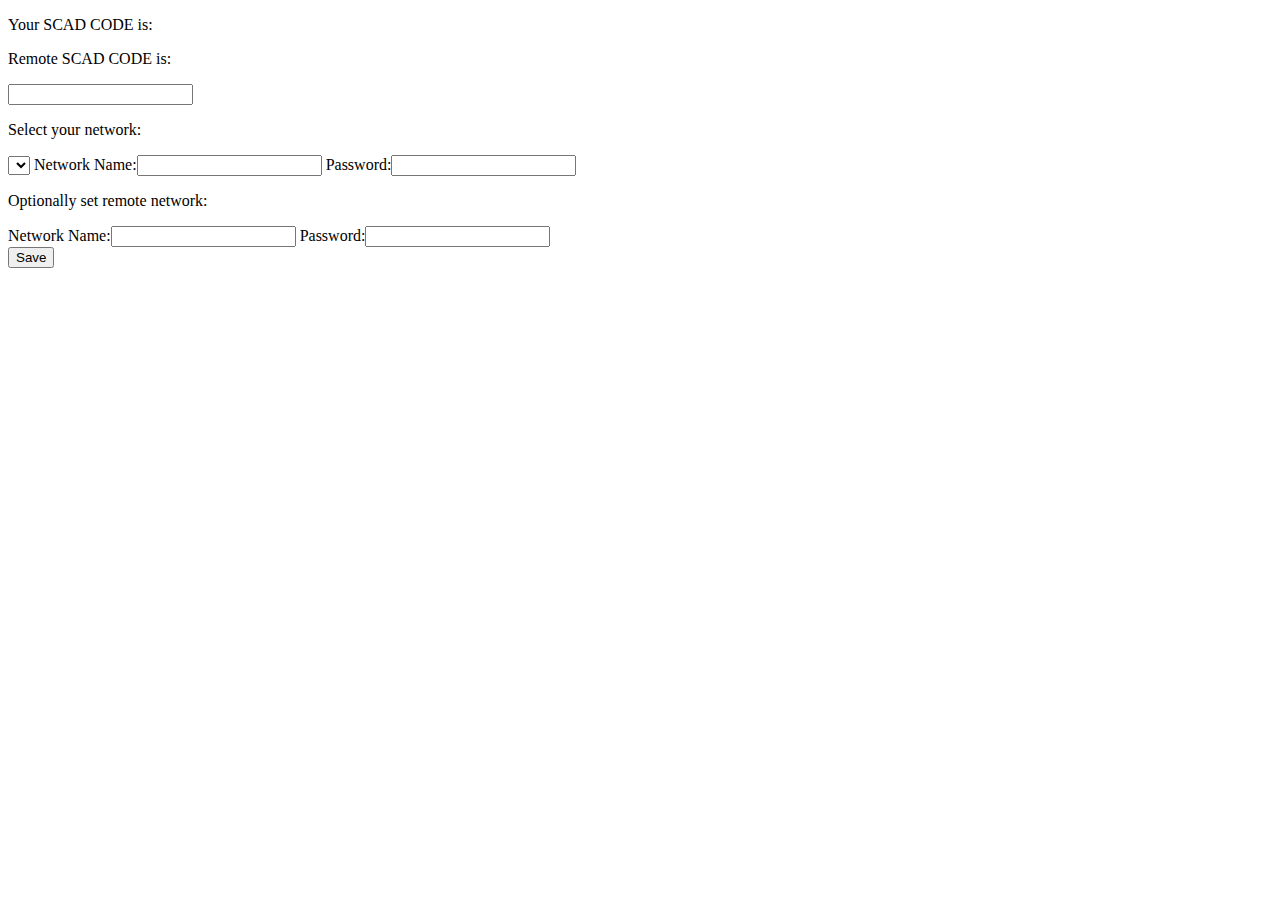
==== data/index.html @ 7d26e1dd "Basic capitive portal remote wifi config" ====
<!DOCTYPE html>
<html><head>
    <script src="jquery-3.1.1.min.js"></script>
    <script src="script.js"></script>

    <link rel="stylesheet" type="text/css" href="style.css">
    <meta charset="utf-8">
  </head>
  <body onload=init()>
    <div id="macForm">
      <p>Your SCAD CODE is:</p>
      <p id="local-scad-code"></p>

      <p>Remote SCAD CODE is:</p>
      <input id="remote-scad-code">
    </div>

    <div id="localWifiForm">
      <p>Select your network:</p>
      <p id="networks-list"></p>
      <select id="networks-dropdown" name="networks"></select>
      <label>Network Name:</label><input id="local_ssid">
      <label>Password:</label><input id="local_pass" type="password">
    </div>

    <div id="remoteWifiForm">
      <p>Optionally set remote network:</p>
      <label>Network Name:</label><input id="remote_ssid">
      <label>Password:</label><input id="remote_pass" type="password">
    </div>

    <button id="save-button" type="submit">Save</button> 
  </body>
</html>
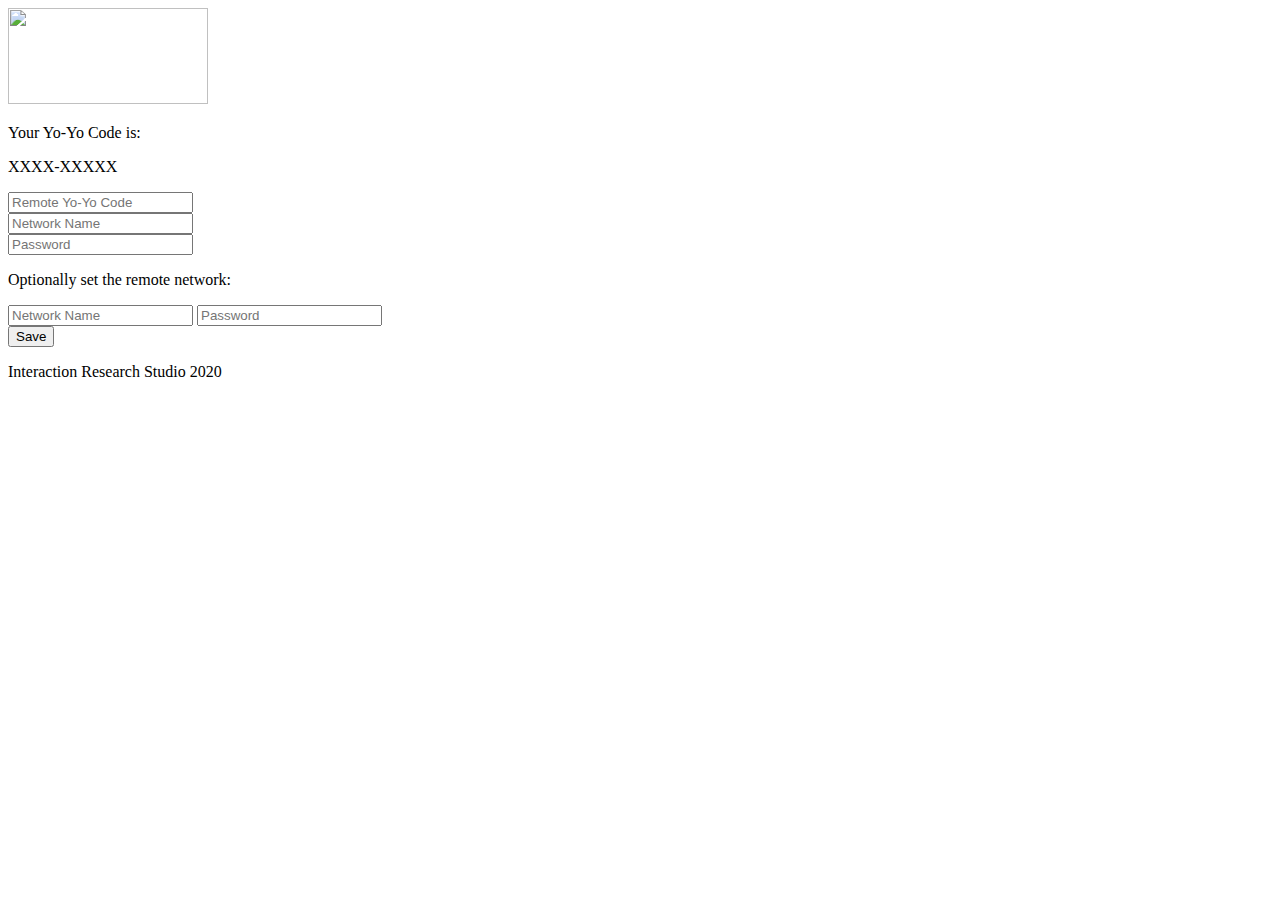
==== commit 6df29f2a: "Fixed typo that might be preventing Android devices displaying the network list" ====
--- a/data/index.html
+++ b/data/index.html
@@ -1,34 +1,55 @@
 <!DOCTYPE html>
-<html><head>
-    <script src="jquery-3.1.1.min.js"></script>
+<html lang="en">
+  <head>
+    <meta charset="utf-8">
+    <meta name="viewport" content="width=device-width, initial-scale=1, shrink-to-fit=no, maximum-scale=1">
+    <meta name="description" content="">
+    <meta name="author" content="">
+
+    <link href="bootstrap-4.4.1.min.css" rel="stylesheet" type="text/css">
+    <link href="style.css" rel="stylesheet" type="text/css">
+
+    <script src="jquery-3.5.1.min.js"></script>
+    <script src="bootstrap-4.4.1.min.js"></script>
     <script src="script.js"></script>
 
-    <link rel="stylesheet" type="text/css" href="style.css">
     <meta charset="utf-8">
   </head>
-  <body onload=init()>
-    <div id="macForm">
-      <p>Your SCAD CODE is:</p>
-      <p id="local-scad-code"></p>
+  <body onload=init() class="text-center">
+    <form class="yo-yo-form">
+      <img src="logo_yoyo.png" alt="" width="200" height="96">
+      <div id="config">
+        <div class="lead" id="macForm">
+          <p>Your Yo-Yo Code is:</p>
+          <p id="local-scad-code">XXXX-XXXXX</p>
+        </div>
+    
+        <div class="mb-4" id="remoteMacForm">
+          <input id="remote-scad-code-input" class="form-control" inputmode="numeric" pattern="[0-9 ]+" type="text" placeholder="Remote Yo-Yo Code">
+        </div>
+    
+        <div class="mb-4" id="localWifiForm">
+          <div class="input-group mb-3">
+            <input id="local_ssid" class="form-control" type="text" placeholder="Network Name" list="networks-list">
+            <datalist id="networks-list">
+              <select id="networks-list-select"></select>
+            </datalist>
+          </div>
 
-      <p>Remote SCAD CODE is:</p>
-      <input id="remote-scad-code">
-    </div>
+          <input id="local_pass" class="form-control" placeholder="Password" type="password">
+        </div>
+    
+        <div class="mb-4" id="remoteWifiForm">
+          <p>Optionally set the remote network:</p>
+          <input id="remote_ssid" class="form-control" placeholder="Network Name">
+          <input id="remote_pass" class="form-control" placeholder="Password" type="password">
+        </div>
+    
+        <button class="btn btn-lg btn-primary btn-block" id="save-button" type="submit">Save</button>
+      </div>
 
-    <div id="localWifiForm">
-      <p>Select your network:</p>
-      <p id="networks-list"></p>
-      <select id="networks-dropdown" name="networks"></select>
-      <label>Network Name:</label><input id="local_ssid">
-      <label>Password:</label><input id="local_pass" type="password">
-    </div>
-
-    <div id="remoteWifiForm">
-      <p>Optionally set remote network:</p>
-      <label>Network Name:</label><input id="remote_ssid">
-      <label>Password:</label><input id="remote_pass" type="password">
-    </div>
-
-    <button id="save-button" type="submit">Save</button> 
+      <div class="mb-4" id="result"></div>
+      <p class="mt-5 mb-3 text-muted">Interaction Research Studio 2020</p>
+    </form>
   </body>
 </html>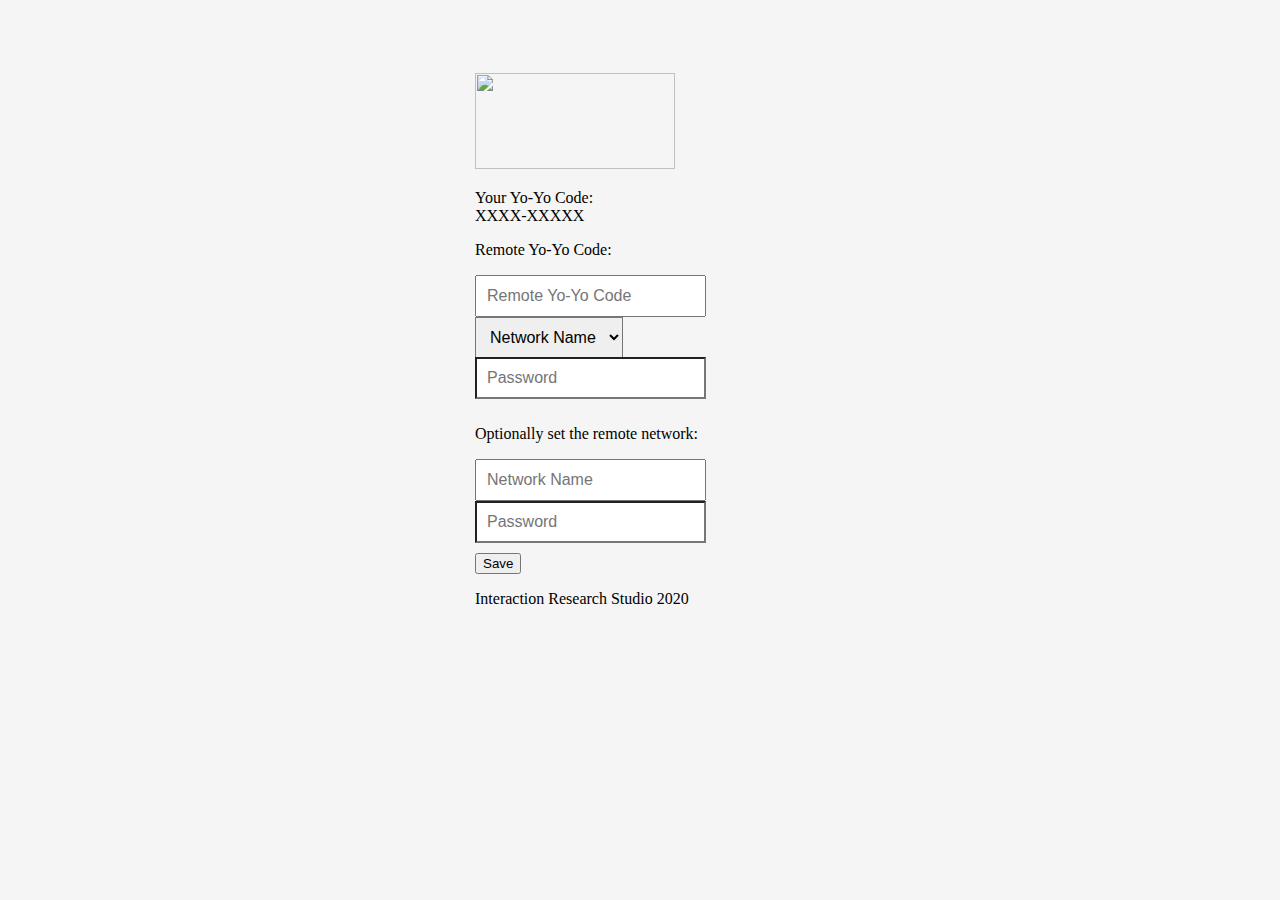
==== commit 0b8d001c: "Merge pull request #30 from mikevanis/master" ====
--- a/data/index.html
+++ b/data/index.html
@@ -16,40 +16,41 @@
     <meta charset="utf-8">
   </head>
   <body onload=init() class="text-center">
-    <form class="yo-yo-form">
-      <img src="logo_yoyo.png" alt="" width="200" height="96">
-      <div id="config">
-        <div class="lead" id="macForm">
-          <p>Your Yo-Yo Code is:</p>
-          <p id="local-scad-code">XXXX-XXXXX</p>
-        </div>
-    
-        <div class="mb-4" id="remoteMacForm">
-          <input id="remote-scad-code-input" class="form-control" inputmode="numeric" pattern="[0-9 ]+" type="text" placeholder="Remote Yo-Yo Code">
-        </div>
-    
-        <div class="mb-4" id="localWifiForm">
-          <div class="input-group mb-3">
-            <input id="local_ssid" class="form-control" type="text" placeholder="Network Name" list="networks-list">
-            <datalist id="networks-list">
-              <select id="networks-list-select"></select>
-            </datalist>
+    <div class="container">
+      <div class="alert" id="alert-text"></div>
+      <form class="yo-yo-form">
+        <img src="logo_yoyo.png" alt="" width="200" height="96">
+        <div id="config">
+          <div class="lead" id="macForm">
+            <p> Your Yo-Yo Code:<br/><span id="local-scad-code">XXXX-XXXXX</span></p>
+            <p id="remote-scad-text">Remote Yo-Yo Code:<br/><span id="remote-scad-code"></span></p>
           </div>
 
-          <input id="local_pass" class="form-control" placeholder="Password" type="password">
+          <div class="mb-4" id="remoteMacForm">
+            <input id="remote-scad-code-input" class="form-control" inputmode="numeric" pattern="[0-9 ]+" type="text" placeholder="Remote Yo-Yo Code">
+          </div>
+
+          <div class="mb-4" id="localWifiForm">
+            <div class="form-group mb-3">
+              <select class="form-control" id="networks-list-select">
+                <option value="" disabled selected>Network Name</option>
+              </select>
+            </div>
+            <input id="local_pass" class="form-control" placeholder="Password" type="password">
+          </div>
+
+          <div class="mb-4" id="remoteWifiForm">
+            <p>Optionally set the remote network:</p>
+            <input id="remote_ssid" class="form-control" placeholder="Network Name">
+            <input id="remote_pass" class="form-control" placeholder="Password" type="password">
+          </div>
+
+          <button class="btn btn-lg btn-primary btn-block" id="save-button" type="submit">Save</button>
         </div>
-    
-        <div class="mb-4" id="remoteWifiForm">
-          <p>Optionally set the remote network:</p>
-          <input id="remote_ssid" class="form-control" placeholder="Network Name">
-          <input id="remote_pass" class="form-control" placeholder="Password" type="password">
-        </div>
-    
-        <button class="btn btn-lg btn-primary btn-block" id="save-button" type="submit">Save</button>
-      </div>
 
-      <div class="mb-4" id="result"></div>
-      <p class="mt-5 mb-3 text-muted">Interaction Research Studio 2020</p>
-    </form>
+        <div class="mb-4" id="result"></div>
+        <p class="mt-5 mb-3 text-muted">Interaction Research Studio 2020</p>
+      </form>
+    </div>
   </body>
-</html>+</html>
--- a/data/style.css
+++ b/data/style.css
@@ -0,0 +1,42 @@
+body {
+  padding-top: 50px;
+  background-color: #f5f5f5;
+}
+
+canvas {
+  display: block;
+}
+
+.yo-yo-form {
+  width: 100%;
+  max-width: 330px;
+  padding: 15px;
+  margin: 0 auto;
+}
+.yo-yo-form .checkbox {
+  font-weight: 400;
+}
+.yo-yo-form .form-control {
+  position: relative;
+  box-sizing: border-box;
+  height: auto;
+  padding: 10px;
+  font-size: 16px;
+}
+.yo-yo-form .form-control:focus {
+  z-index: 2;
+}
+.yo-yo-form input[type="email"], .yo-yo-form select {
+  margin-bottom: -1px;
+  border-bottom-right-radius: 0;
+  border-bottom-left-radius: 0;
+}
+.yo-yo-form input[type="password"] {
+  margin-bottom: 10px;
+  border-top-left-radius: 0;
+  border-top-right-radius: 0;
+}
+
+.dropdown-menu.pull-left {
+  left:0;
+}
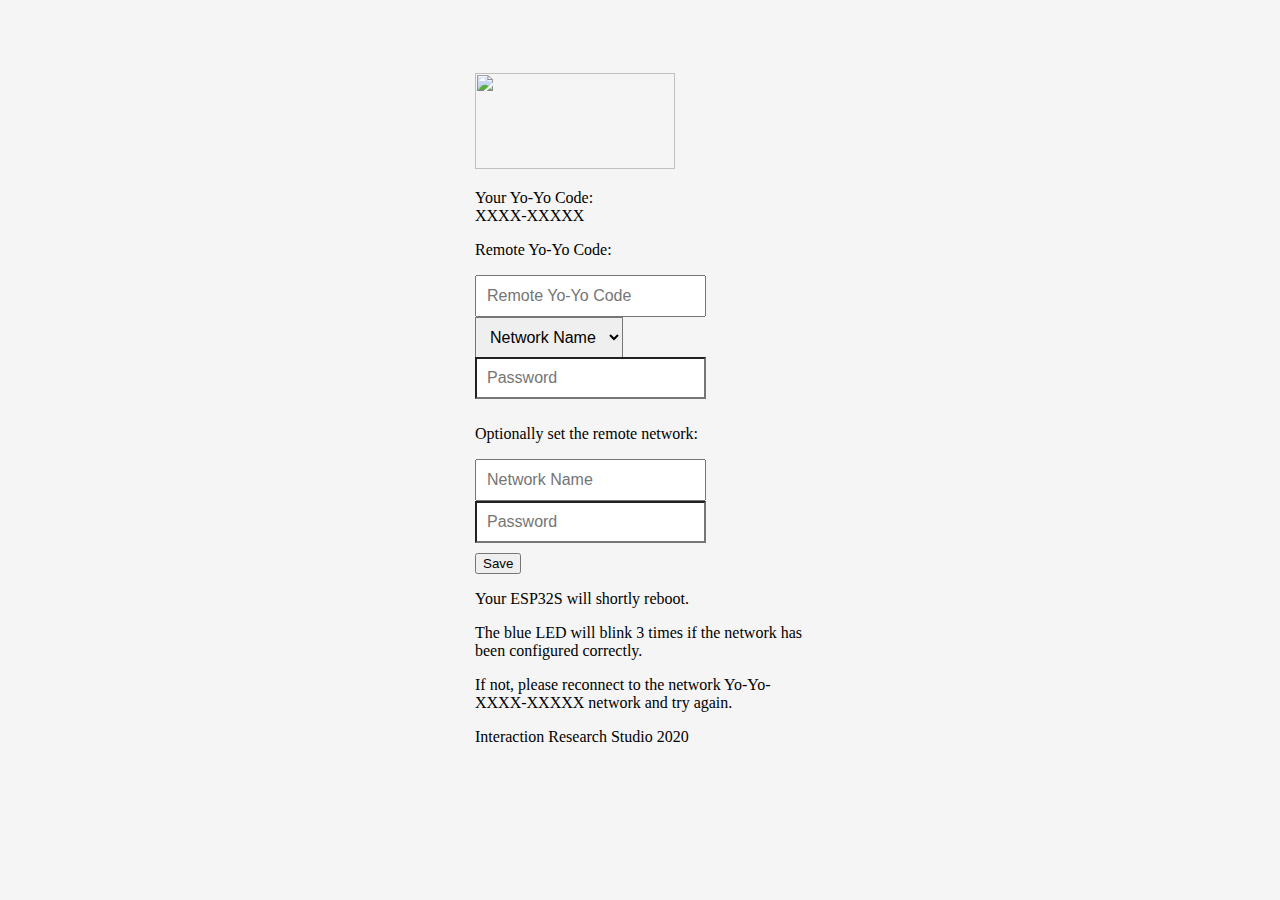
==== commit 04d50a36: "Merge pull request #48 from davidchatting/master" ====
--- a/data/index.html
+++ b/data/index.html
@@ -22,7 +22,7 @@
         <img src="logo_yoyo.png" alt="" width="200" height="96">
         <div id="config">
           <div class="lead" id="macForm">
-            <p> Your Yo-Yo Code:<br/><span id="local-scad-code">XXXX-XXXXX</span></p>
+            <p>Your Yo-Yo Code:<br/><span id="local-scad-code">XXXX-XXXXX</span></p>
             <p id="remote-scad-text">Remote Yo-Yo Code:<br/><span id="remote-scad-code"></span></p>
           </div>
 
@@ -48,9 +48,13 @@
           <button class="btn btn-lg btn-primary btn-block" id="save-button" type="submit">Save</button>
         </div>
 
-        <div class="mb-4" id="result"></div>
+        <div class="mb-4" id="nextstep">
+          <p>Your ESP32S will shortly reboot.</p>
+          <p>The blue LED will blink 3 times if the network has been configured correctly.</p>
+          <p>If not, please reconnect to the network Yo-Yo-<span id="local-scad-code">XXXX-XXXXX</span> network and try again.</p>
+        </div>
         <p class="mt-5 mb-3 text-muted">Interaction Research Studio 2020</p>
       </form>
     </div>
   </body>
-</html>
+</html>